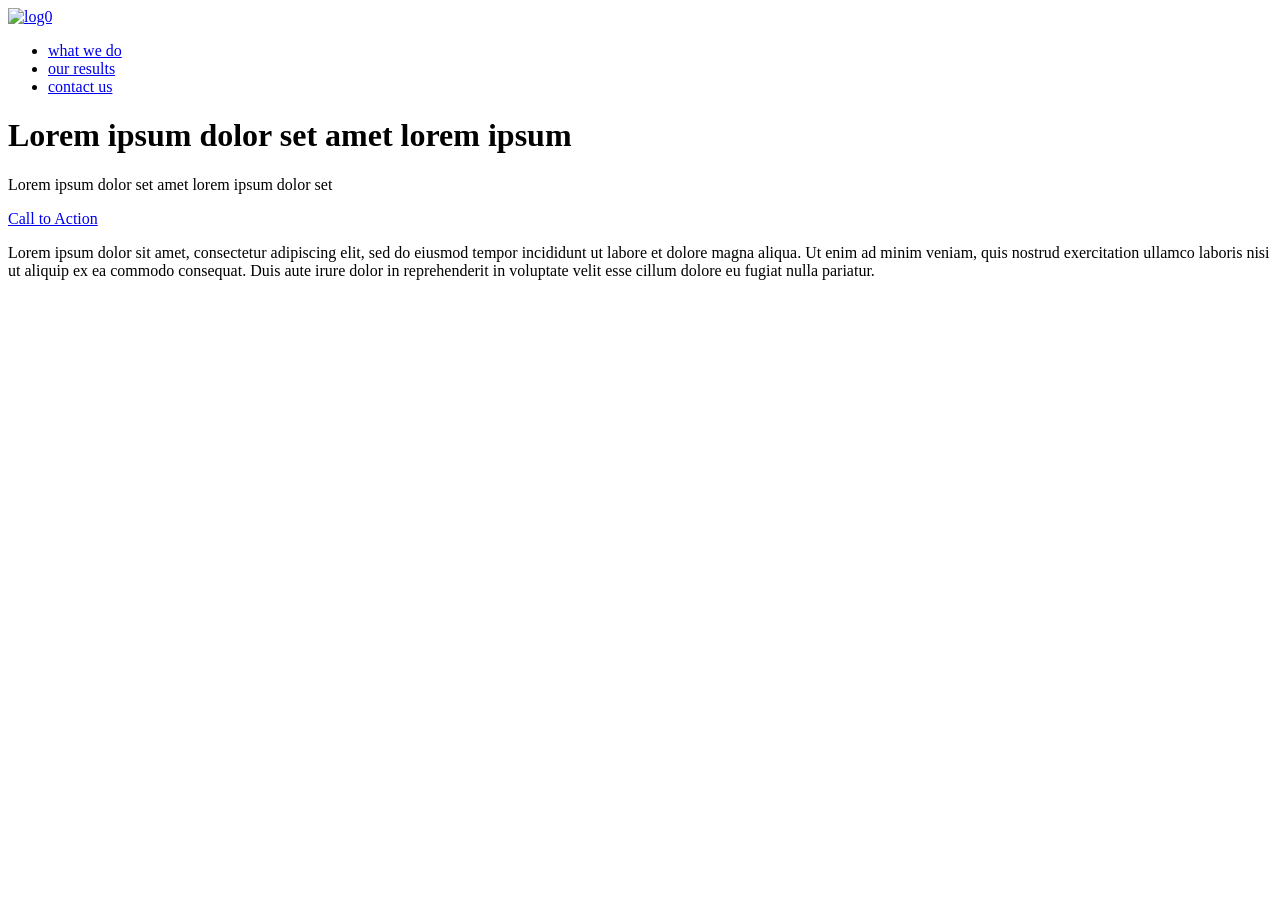
==== 0-index.html @ 6a09c15d "Header/Hero page added" ====
<!DOCTYPE html>
<html lang="en">
<head>
    <meta charset="UTF-8">
    <meta name="viewport" content="width=device-width, initial-scale=1.0">
    <title>Headphones</title>
    <link rel="stylesheet" href="0-styles.css">
</head>
<body>

</body>

    <!--Header-->
    <header class="hero">
        <nav class="navbar">
            <div class="logo"><a href="#"><img src="images/logo_headphones.png" alt="log0"></a></div>
            <ul class="nav-links">
                <li><a href="#">what we do</a></li>
                <li><a href="#">our results</a></li>
                <li><a href="#">contact us</a></li>
            </ul>
        </nav>
        <div class="hero-content">
                <h1>Lorem ipsum dolor set amet lorem ipsum</h1>
                <p class="subtitle">Lorem ipsum dolor set amet lorem ipsum dolor set</p>
                <a href="#" class="cta-btn">Call to Action</a>
                <p class="description">Lorem ipsum dolor sit amet, consectetur adipiscing elit, sed do eiusmod tempor incididunt ut labore et dolore magna aliqua. Ut enim ad minim veniam, quis nostrud exercitation ullamco laboris nisi ut aliquip ex ea commodo consequat. Duis aute irure dolor in reprehenderit in voluptate velit esse cillum dolore eu fugiat nulla pariatur.</p>
        </div>
    </header>
</body>
</html>
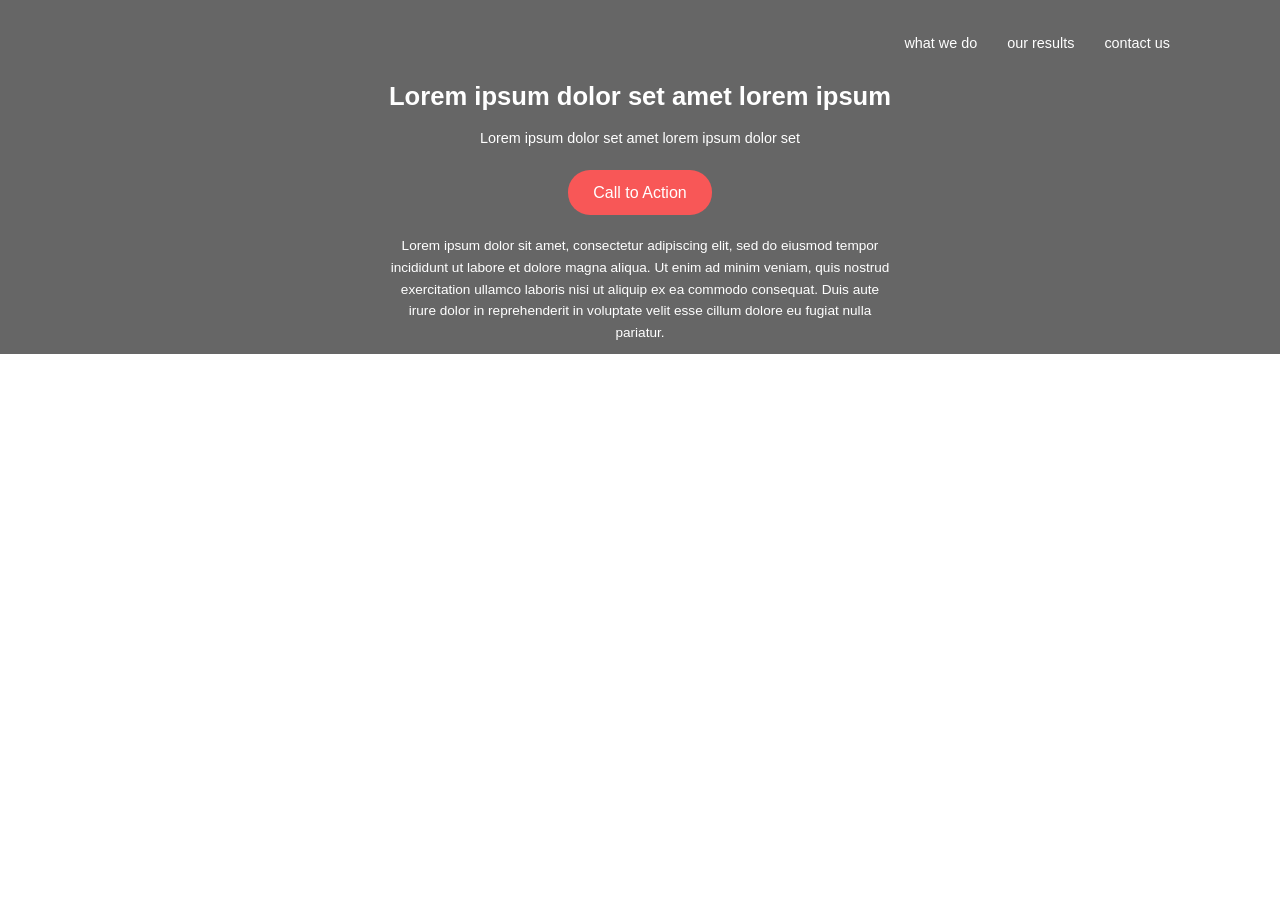
==== commit 70636165: "Header section" ====
--- a/0-index.html
+++ b/0-index.html
@@ -1,31 +1,30 @@
 <!DOCTYPE html>
 <html lang="en">
 <head>
-    <meta charset="UTF-8">
-    <meta name="viewport" content="width=device-width, initial-scale=1.0">
-    <title>Headphones</title>
-    <link rel="stylesheet" href="0-styles.css">
+  <meta charset="UTF-8" />
+  <meta name="viewport" content="width=device-width, initial-scale=1.0"/>
+  <title>HEADPHONES</title>
+  <link rel="stylesheet" href="0-styles.css" />
 </head>
 <body>
-
+  <!-- Header -->
+  <header class="hero">
+    <nav class="navbar">
+      <div class="logo"><a href="#"><img src="images/logo_headphones.png" alt=""></a></div>
+      <ul class="nav-links">
+        <li><a href="#">what we do</a></li>
+        <li><a href="#">our results</a></li>
+        <li><a href="#">contact us</a></li>
+      </ul>
+    </nav>
+    <div class="hero-content">
+      <h1>Lorem ipsum dolor set amet lorem ipsum</h1>
+      <p class="subtitle">Lorem ipsum dolor set amet lorem ipsum dolor set</p>
+      <a href="#" class="cta-btn">Call to Action</a>
+      <p class="description">
+        Lorem ipsum dolor sit amet, consectetur adipiscing elit, sed do eiusmod tempor incididunt ut labore et dolore magna aliqua. Ut enim ad minim veniam, quis nostrud exercitation ullamco laboris nisi ut aliquip ex ea commodo consequat. Duis aute irure dolor in reprehenderit in voluptate velit esse cillum dolore eu fugiat nulla pariatur.
+      </p>
+    </div>
+  </header>
 </body>
-
-    <!--Header-->
-    <header class="hero">
-        <nav class="navbar">
-            <div class="logo"><a href="#"><img src="images/logo_headphones.png" alt="log0"></a></div>
-            <ul class="nav-links">
-                <li><a href="#">what we do</a></li>
-                <li><a href="#">our results</a></li>
-                <li><a href="#">contact us</a></li>
-            </ul>
-        </nav>
-        <div class="hero-content">
-                <h1>Lorem ipsum dolor set amet lorem ipsum</h1>
-                <p class="subtitle">Lorem ipsum dolor set amet lorem ipsum dolor set</p>
-                <a href="#" class="cta-btn">Call to Action</a>
-                <p class="description">Lorem ipsum dolor sit amet, consectetur adipiscing elit, sed do eiusmod tempor incididunt ut labore et dolore magna aliqua. Ut enim ad minim veniam, quis nostrud exercitation ullamco laboris nisi ut aliquip ex ea commodo consequat. Duis aute irure dolor in reprehenderit in voluptate velit esse cillum dolore eu fugiat nulla pariatur.</p>
-        </div>
-    </header>
-</body>
-</html>+</html>
--- a/0-styles.css
+++ b/0-styles.css
@@ -0,0 +1,74 @@
+* {
+    margin: 0;
+    padding: 0;
+    box-sizing: border-box;
+}
+
+body {
+    color: white;
+    font-family: Tahoma, Verdana, sans-serif;
+    line-height: 1.6;   
+}
+
+a {
+    color: inherit;
+    text-decoration: none;
+}
+
+a:hover {
+    color: blanchedalmond;
+}
+
+.hero {
+    background: linear-gradient(to bottom, rgba(0, 0, 0, 0.6), rgba(0, 0, 0, 0.6)), url('images/headphones_hero_1.jpg') no-repeat center center/cover;;
+    color: white;
+    text-align: center;
+    padding: 10px 90px;
+}
+
+.navbar {
+    display: flex;
+    justify-content: space-between;
+    align-items: center;
+    padding: 20px;
+}
+
+.nav-links {
+    list-style: none;
+    display: flex;
+    gap: 30px;
+}
+
+.nav-links a {
+    font-size: 0.9rem;
+    text-transform: lowercase;
+}
+
+.hero-content h1 {
+    font-size: 1.6rem;
+    font-weight: 700;
+    margin-bottom: 10px;
+
+}
+
+.subtitle {
+    font-size: 0.9rem;
+    margin-bottom: 20px;
+}
+
+.cta-btn {
+    display: inline-block;
+    background-color: #f85757;
+    color: white;
+    padding: 10px 25px;
+    border-radius: 22px;
+    margin-bottom: 20px;
+    opacity: 0.9rem;
+}
+
+.description {
+    font-size: 0.85rem;
+    max-width: 500px;
+    margin: 0 auto;
+}
+
